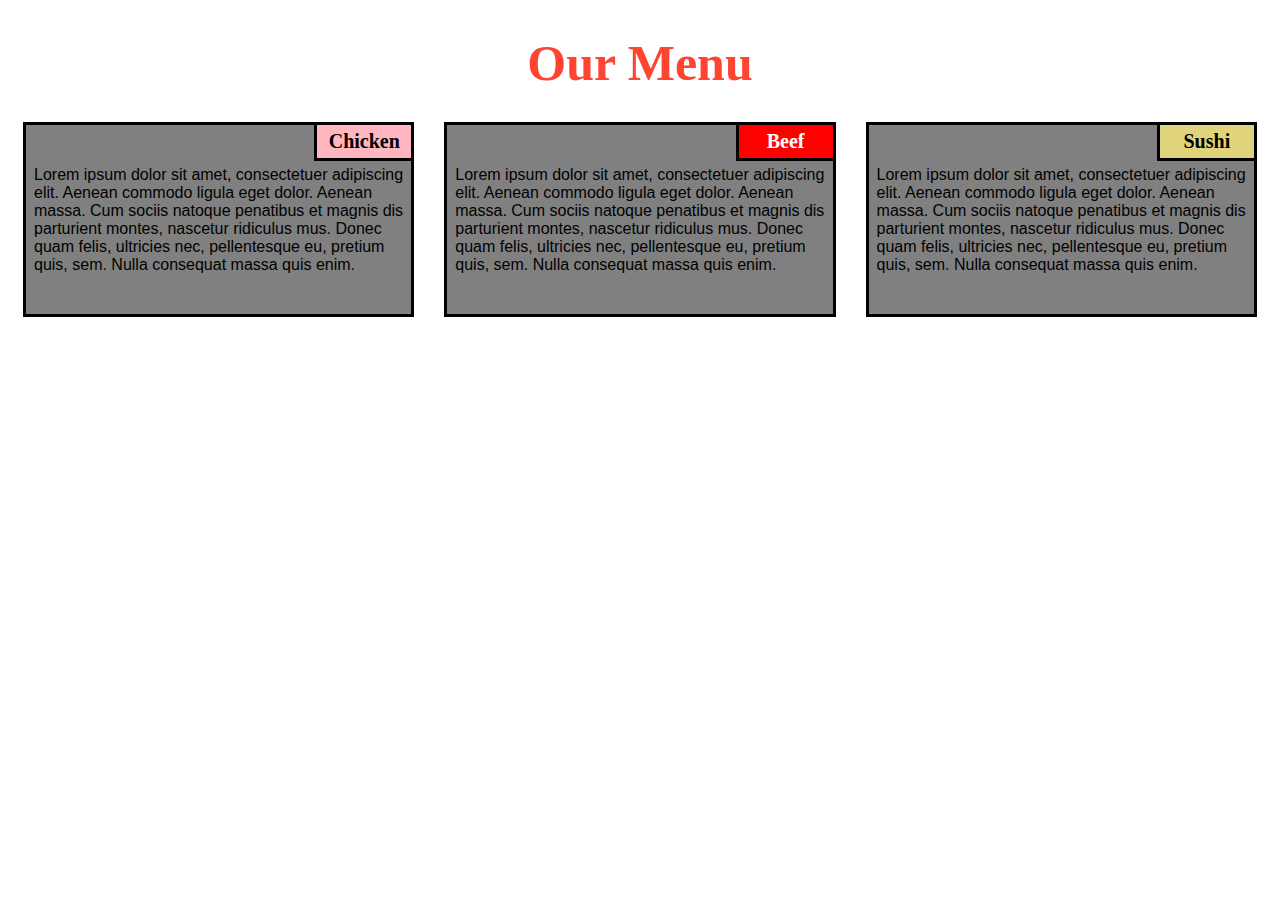
==== module-2/index.html @ 3e1e79e7 "Add files via upload" ====
<!DOCTYPE html>
<html>

<head>
    <meta charset="utf-8">
    <title>module2-solution</title>
</head>
<link rel="stylesheet" type="text/css" href="css/style.css">

<body>
    <h1>Our Menu</h1>
    <section class="column-lg-4 colmn-md-6 colmn-sm-12">
        <div>
            <p class="sub1">Chicken</p>
            <p class="content">
                Lorem ipsum dolor sit amet, consectetuer adipiscing elit. Aenean commodo ligula eget dolor. Aenean massa. Cum sociis natoque penatibus et magnis dis parturient montes, nascetur ridiculus mus. Donec quam felis, ultricies nec, pellentesque eu, pretium quis, sem. Nulla consequat massa quis enim.
            </p>
        </div>
    </section>
    <section class="column-lg-4 colmn-md-6 colmn-sm-12">
        <div>
            <p class="sub2">Beef</p>
            <p class="content">
                Lorem ipsum dolor sit amet, consectetuer adipiscing elit. Aenean commodo ligula eget dolor. Aenean massa. Cum sociis natoque penatibus et magnis dis parturient montes, nascetur ridiculus mus. Donec quam felis, ultricies nec, pellentesque eu, pretium quis, sem. Nulla consequat massa quis enim.
        </div>
    </section>
    <section class="column-lg-4 colmn-md-12 colmn-sm-12">
        <div>
            <p class="sub3">Sushi</p>
            <p class="content">
                Lorem ipsum dolor sit amet, consectetuer adipiscing elit. Aenean commodo ligula eget dolor. Aenean massa. Cum sociis natoque penatibus et magnis dis parturient montes, nascetur ridiculus mus. Donec quam felis, ultricies nec, pellentesque eu, pretium quis, sem. Nulla consequat massa quis enim.
            </p>
        </div>
</body>

</html>
---- module-2/css/style.css ----
/*basic style*/
    * {
        box-sizing: border-box;
    }

    body {
        background-color: white;
    }

    h1 {
       margin-bottom: 15px;
    text-align: center;
    color: #ff4532;
    font-size: 50px;
    }

    section {
        position: relative;
        padding: 15px;
        width: 90%;
    }

    p {
        position: relative;
        clear: right;
    }

    div {
        position: relative;
        background-color: gray;
        border: 3.5px solid black;
        width: 100%;
        margin-left: auto;
        margin-right: auto;
        margin-bottom: auto;
    }

    .sub1 {
        float: right;
        width: 100px;
        padding: 5px;
        margin: -3px -3px 0px;
        border: 3.5px solid black;
        text-align: center;
        font-size: 125%;
        font-weight: bold;
        background-color: #FFB6C1;

    }

    .sub2 {
        float: right;
        color: white;
        width: 100px;
        padding: 5px;
        margin: -3px -3px 0px;
        border: 3.5px solid black;
        text-align: center;
        font-size: 125%;
        font-weight: bold;
        background-color: #FF0000;

    }

    .sub3 {
        color: black;
        float: right;
        width: 100px;
        padding: 5px;
         margin: -3px -3px 0px;
        border: 3.5px solid black;
        text-align: center;
        font-size: 125%;
        font-weight: bold;
        background-color: rgb(223, 212, 121);

    }

    .content {
        padding: 5px;
        border: none;
        background-color: gray;
        font-family: Helvetica;
        color: black;
        margin: 3px ;
        height: 150px;
        overflow: auto;
    }

    .row {
        width: 90%;
    }

    /*desktop version*/
    @media (min-width: 992px) {
        .column-lg-4 {
            float: left;
            width: 33.33%;
        }
    }

    /*tablet version*/
    @media (min-width: 768px) and (max-width: 991px) {
        .colmn-md-6 {
            float: left;
            width: 50%;
            margin-left: auto;
            margin-right: auto;
        }

        .colmn-md-12 {
            float: left;
            width: 100%;
            margin-left: auto;
            margin-right: auto;
        }
    }

    /*mobile version*/
    @media (max-width: 767px) {
        .colmn-sm-12 {
            float: left;
            width: 100%;
        }
    }
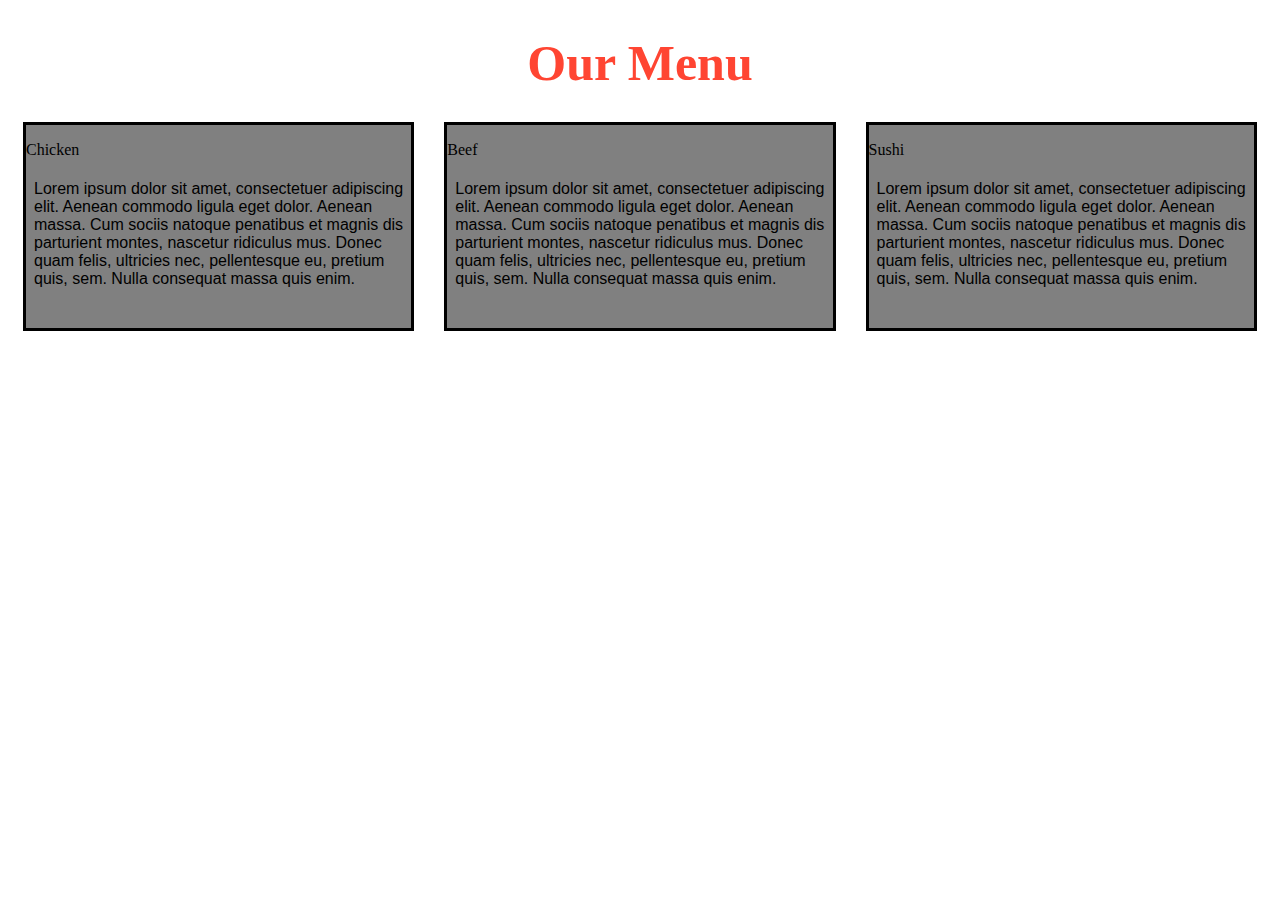
==== commit 4a7d9497: "Update index.html" ====
--- a/module-2/index.html
+++ b/module-2/index.html
@@ -3,7 +3,7 @@
 
 <head>
     <meta charset="utf-8">
-    <title>module2-solution</title>
+    <title>module-2-solution</title>
 </head>
 <link rel="stylesheet" type="text/css" href="css/style.css">
 
@@ -11,7 +11,7 @@
     <h1>Our Menu</h1>
     <section class="column-lg-4 colmn-md-6 colmn-sm-12">
         <div>
-            <p class="sub1">Chicken</p>
+            <p class="sh1">Chicken</p>
             <p class="content">
                 Lorem ipsum dolor sit amet, consectetuer adipiscing elit. Aenean commodo ligula eget dolor. Aenean massa. Cum sociis natoque penatibus et magnis dis parturient montes, nascetur ridiculus mus. Donec quam felis, ultricies nec, pellentesque eu, pretium quis, sem. Nulla consequat massa quis enim.
             </p>
@@ -19,18 +19,18 @@
     </section>
     <section class="column-lg-4 colmn-md-6 colmn-sm-12">
         <div>
-            <p class="sub2">Beef</p>
+            <p class="sh2">Beef</p>
             <p class="content">
                 Lorem ipsum dolor sit amet, consectetuer adipiscing elit. Aenean commodo ligula eget dolor. Aenean massa. Cum sociis natoque penatibus et magnis dis parturient montes, nascetur ridiculus mus. Donec quam felis, ultricies nec, pellentesque eu, pretium quis, sem. Nulla consequat massa quis enim.
         </div>
     </section>
     <section class="column-lg-4 colmn-md-12 colmn-sm-12">
         <div>
-            <p class="sub3">Sushi</p>
+            <p class="sh3">Sushi</p>
             <p class="content">
                 Lorem ipsum dolor sit amet, consectetuer adipiscing elit. Aenean commodo ligula eget dolor. Aenean massa. Cum sociis natoque penatibus et magnis dis parturient montes, nascetur ridiculus mus. Donec quam felis, ultricies nec, pellentesque eu, pretium quis, sem. Nulla consequat massa quis enim.
             </p>
         </div>
 </body>
 
-</html>+</html>
